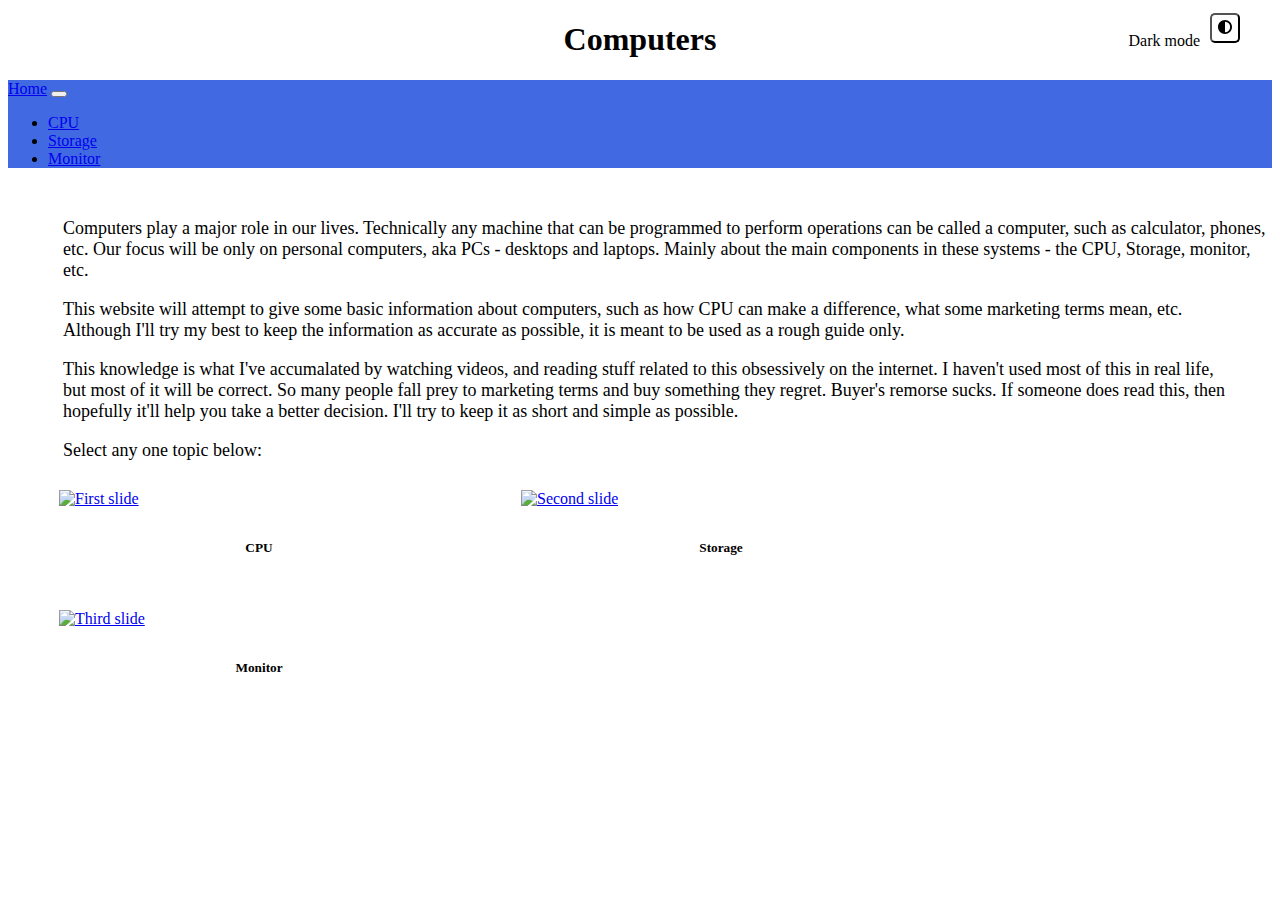
==== index.html @ fa89ceb2 "Computer parts mini-guide" ====
<!DOCTYPE html>

<html lang="en">
    <head>
        <link rel="stylesheet" href="https://stackpath.bootstrapcdn.com/bootstrap/4.1.3/css/bootstrap.min.css" integrity="sha384-MCw98/SFnGE8fJT3GXwEOngsV7Zt27NXFoaoApmYm81iuXoPkFOJwJ8ERdknLPMO" crossorigin="anonymous">
        <script src="https://code.jquery.com/jquery-3.3.1.slim.min.js" integrity="sha384-q8i/X+965DzO0rT7abK41JStQIAqVgRVzpbzo5smXKp4YfRvH+8abtTE1Pi6jizo" crossorigin="anonymous"></script>
        <script src="https://cdnjs.cloudflare.com/ajax/libs/popper.js/1.14.3/umd/popper.min.js" integrity="sha384-ZMP7rVo3mIykV+2+9J3UJ46jBk0WLaUAdn689aCwoqbBJiSnjAK/l8WvCWPIPm49" crossorigin="anonymous"></script>
        <script src="https://stackpath.bootstrapcdn.com/bootstrap/4.1.3/js/bootstrap.min.js" integrity="sha384-ChfqqxuZUCnJSK3+MXmPNIyE6ZbWh2IMqE241rYiqJxyMiZ6OW/JmZQ5stwEULTy" crossorigin="anonymous"></script>
        <link href="styles.css" rel="stylesheet">
        <title>My Webpage</title>
    </head>

    <body>

        <h1>Computers</h1>

        <!--Navigation Bar-->
        <nav class="navbar navbar-expand-lg navbar-dark">
          <a class="navbar-brand" href="index.html">Home</a>
          <button class="navbar-toggler" type="button" data-toggle="collapse" data-target="#navbarNav" aria-controls="navbarNav" aria-expanded="false" aria-label="Toggle navigation">
            <span class="navbar-toggler-icon"></span>
          </button>
          <div class="collapse navbar-collapse" id="navbarNav">
            <ul class="navbar-nav">
              <li class="nav-item active">
                <a class="nav-link" href="CPU.html">CPU</a>
              </li>
              <li class="nav-item active">
                <a class="nav-link" href="Storage.html">Storage</a>
              </li>
              <li class="nav-item active">
                <a class="nav-link" href="Monitor.html">Monitor</a>
              </li>
            </ul>
          </div>
        </nav>
        <!-- <nav class="navbar navbar-expand-lg navbar-dark">
          <a class="navbar-brand" href="index.html">Home</a>
          <button class="navbar-toggler" type="button" data-toggle="collapse" data-target="#navbarNav" aria-controls="navbarNav" aria-expanded="false" aria-label="Toggle navigation">
            <span class="navbar-toggler-icon"></span>
          </button>
          <div class="collapse navbar-collapse" id="navbarNav">
            <ul class="navbar-nav">
              <li class="nav-item active">
                <a class="nav-link" href="CPU.html">CPU</a>
              </li>
              <li class="nav-item active">
                <a class="nav-link" href="Storage.html">Storage</a>
              </li>
              <li class="nav-item active">
                <a class="nav-link" href="Monitor.html">Monitor</a>
              </li>
            </ul>
          </div>
        </nav> -->
      
        <!-- Dark mode toggle button -->
        <button id="darkmodebutton" class="dark-mode-toggle">
          <svg width="100%" xmlns="http://www.w3.org/2000/svg" viewBox="0 0 496 496"><path fill="currentColor" d="M8,256C8,393,119,504,256,504S504,393,504,256,393,8,256,8,8,119,8,256ZM256,440V72a184,184,0,0,1,0,368Z" transform="translate(-8 -8)"/></svg>
        </button>
        <div style="top:1em; right: 5em; position: absolute;">
          <p>Dark mode</p>
        </div>
        <script src="darkmode.js"></script>  
      
      <div>
        <!--Content-->
        <p class="main_para">
        Computers play a major role in our lives. Technically any machine that can be programmed
        to perform operations can be called a computer, 
        such as calculator, phones, etc. Our focus will be only on personal computers, aka PCs - desktops and laptops. Mainly about the 
        main components in these systems - the CPU, Storage, monitor, etc.
        </p>
        <p class="sub_para">
        This website will attempt to give some basic information about computers, such as how CPU can make a difference, what some 
        marketing terms mean, etc. Although I'll try my best to keep the information as accurate as possible, it is meant to be used as
        a rough guide only.
        </p>
        <p class="sub_para">
        This knowledge is what I've accumalated by watching videos, and reading stuff related to this obsessively on the internet.
        I haven't used most of this in real life, but most of it will be correct. So many people fall prey to marketing terms and buy 
        something they regret. Buyer's remorse sucks. If someone does read this, then hopefully it'll help you take a better decision.
        I'll try to keep it as short and simple as possible. <br>
        </p>
        <p style="font-weight: 500;" class="sub_para">
        Select any one topic below:
        </p>


      <!-- Intro photos -->
      <div class="gallery showhover">
        <a target="_self" href = "CPU.html">
          <img src="https://store.hp.com/app/assets/images/uploads/prod/best-laptop-processor-gaming-hero1536011152426.jpg" alt="First slide"  width="600" height="500" />
        </a>
          <div class="img-caption">
            <h5 style="font-weight: 700;">CPU</h5>
        </div>
      </div>

      <div class="gallery showhover">
        <a href = "Storage.html">
          <img src="https://upload.wikimedia.org/wikipedia/commons/thumb/6/6f/Super_Talent_2.5in_SATA_SSD_SAM64GM25S.jpg/400px-Super_Talent_2.5in_SATA_SSD_SAM64GM25S.jpg" alt="Second slide" width="600" height="500">
        </a>
        <div class="img-caption">
            <h5 style="font-weight: 700;">Storage</h5>
        </div>
      </div>
      
      <div class="gallery showhover">
        <a href="Monitor.html">
          <img class="d-block w-100" src="https://www.desktopbackground.org/download/800x600/2014/08/28/816440_computer-monitor-dark-backgrounds-free-vector_900x900_h.jpg"
          alt="Third slide" width="600" height="500" />
        </a>
        <div class="img-caption">
            <h5 style="font-weight: 700;">Monitor</h5>
        </div>
      </div>
    </div>
    </body>
</html>
---- styles.css ----
/* Normal web elements */
h1
{
    text-align: center;
}

nav
{
    background-color: royalblue;
}

img
{
    object-fit: scale-down;
    text-align: center;
}

h2 
{
    margin-top: 10px;
    margin-bottom: 5px;
    margin-left: 40px;
}

h4
{
    margin-left: 55px;
}

hr {
    border-color:darkgray;
}

body {
  background-color: white;
  color: black;
}

/* Dark mode */
.dark-mode {
    background-color: rgba(0, 0, 0, 0.870);
    color: white;
}
.dark-mode-toggle {
    position: absolute;
    top: 1em;
    right: 3em;
    color: var(--foreground);
    background: transparent;
    cursor: pointer;
    border-radius: 5px;
    width: 30px;
    height: 30px;
    text-align: left;
    font-size: smaller;
}
.dark-mode-navbar {
    background-color: forestgreen;
}

/* Image */
figure img 
{
    margin-left: auto;
    width: 50%;
    border: 1px solid #777;
}
figcaption 
{
  text-align: center;
}

/* For image centering */
.center
{
    display: block;
    margin-left: auto;
    margin-right: auto;
}

/* Make image go right */
.right
{
    float: right;
}

/* Gallery of images */
div.gallery
{
    border: 1px solid white;
    margin: 10px;
    margin-left: 50px;
    float: left;
    width: 400px;
    
}

.showhover:hover 
{
    border: 1px solid #777;
}

div.gallery img
{
    object-fit: fill;
    width:100%;
    height:301px;
    margin: auto;
}

div.img-caption
{
    text-align: center;
    padding: 10px;
}

/* For paragraphs */
.main_para
{
    text-align:left; 
    font-size:large;
    font-weight: 500;
    margin-left: 55px;
    margin-top: 50px;
}
.sub_para
{
    text-align:left;
    font-size: large;
    font-weight: 400;
    margin-left: 55px;
    margin-right: 40px;
}
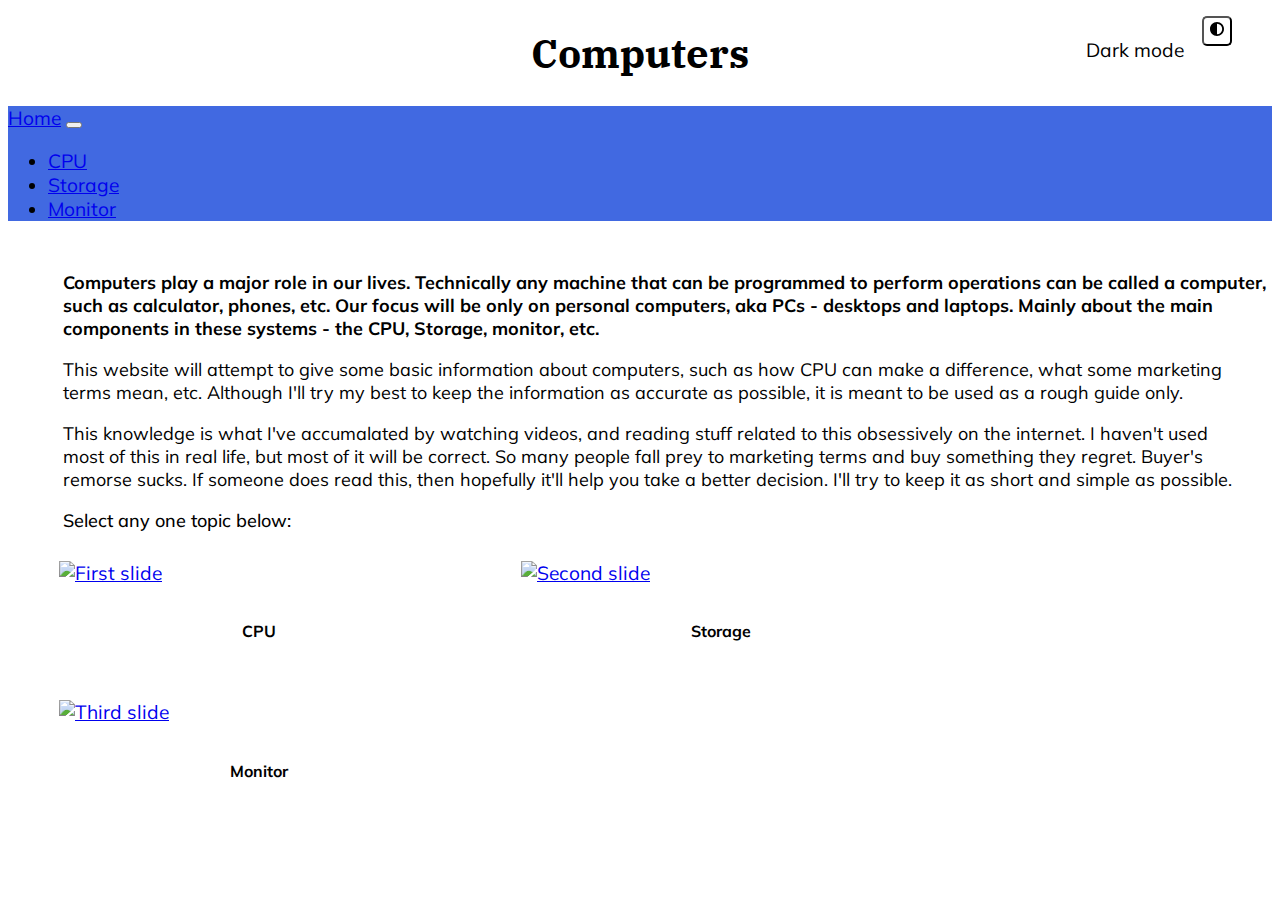
==== commit 9332f699: "A few minor visual improvements" ====
--- a/index.html
+++ b/index.html
@@ -7,6 +7,10 @@
         <script src="https://cdnjs.cloudflare.com/ajax/libs/popper.js/1.14.3/umd/popper.min.js" integrity="sha384-ZMP7rVo3mIykV+2+9J3UJ46jBk0WLaUAdn689aCwoqbBJiSnjAK/l8WvCWPIPm49" crossorigin="anonymous"></script>
         <script src="https://stackpath.bootstrapcdn.com/bootstrap/4.1.3/js/bootstrap.min.js" integrity="sha384-ChfqqxuZUCnJSK3+MXmPNIyE6ZbWh2IMqE241rYiqJxyMiZ6OW/JmZQ5stwEULTy" crossorigin="anonymous"></script>
         <link href="styles.css" rel="stylesheet">
+        <!-- Font -->
+        <link href="https://fonts.googleapis.com/css2?family=IBM+Plex+Serif:wght@700&display=swap" rel="stylesheet">
+        <link href="https://fonts.googleapis.com/css2?family=Muli:wght@200&display=swap" rel="stylesheet">
+        
         <title>My Webpage</title>
     </head>
 
--- a/styles.css
+++ b/styles.css
@@ -2,6 +2,8 @@
 h1
 {
     text-align: center;
+    font-family: 'IBM Plex Serif', serif;
+    font-size: 40px;
 }
 
 nav
@@ -25,6 +27,7 @@
 h4
 {
     margin-left: 55px;
+    font-weight: 900;
 }
 
 hr {
@@ -34,6 +37,8 @@
 body {
   background-color: white;
   color: black;
+  font-family: 'Muli', sans-serif;
+  font-size: larger;
 }
 
 /* Dark mode */
@@ -55,7 +60,7 @@
     font-size: smaller;
 }
 .dark-mode-navbar {
-    background-color: forestgreen;
+    background-color: dodgerblue;
 }
 
 /* Image */
@@ -119,7 +124,7 @@
 {
     text-align:left; 
     font-size:large;
-    font-weight: 500;
+    font-weight: bolder;
     margin-left: 55px;
     margin-top: 50px;
 }
@@ -127,7 +132,6 @@
 {
     text-align:left;
     font-size: large;
-    font-weight: 400;
     margin-left: 55px;
     margin-right: 40px;
 }